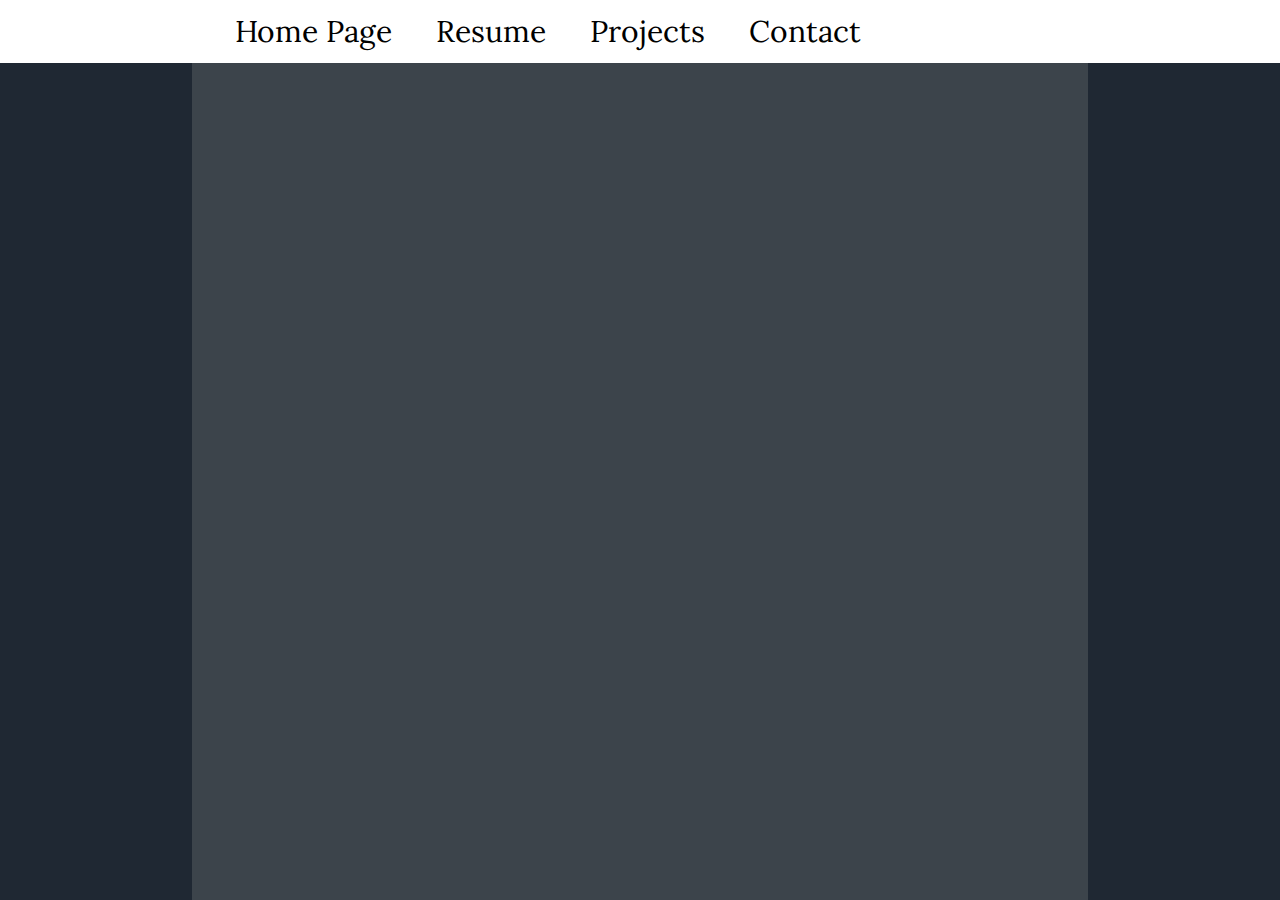
==== pages/contact.html @ 2f9c501d "looks a little more better" ====
<!DOCTYPE html>
<html lang="en">
<html>
	
	<head>
		<title>Colin Schmierer</title>
		<link rel="stylesheet" href="../style/style.css">
		<meta charset="UTF-8">
		<!-- <meta name="viewport" content="width=device-width, initial-scale=1.0"> -->
	</head>
	<body>
		<div class="nav">
			<table>
			<tr> <th style="padding-left: 15vw;">
				<form action="../index.html">
					<button type="submit">Home Page</button>
				</form>
			</th> <th>
				<form style="position: relative;" action="/pages/resume.html">
					<button type="submit">Resume</button>
				</form>
			</th> <th>
				<form style="position: relative;" action="/pages/projects.html">
					<button type="submit">Projects</button>
				</form>
			</th> <th>
				<form style="position: relative;" action="/pages/contact.html">
					<button type="submit">Contact</button>
				</form>
			</th> </tr>
			</table>
		</div>
		<div class="main"></div>
	</body>



</html>
---- style/style.css ----
@font-face { font-family: "Lora"; font-weight: serif; src: url('Lora-Regular.ttf');}

:root {
	--lightGrey: rgba(87, 93, 98, 0.525);
	--darkGrey: #1f2833;
	--clear: #ffffff00;
	--navBar: white;
}
  
body {
	background-color: var(--darkGrey);
	margin: 0;
	padding: 0;
	font-family: "Lora"
}

.main{
	font-family: inherit;
	position: fixed;
	width: 70vw;
	height: 93vh;
	margin-top: 7vh;
	margin-left: 15vw;
	margin-right: 15vw;
	background-color: var(--lightGrey);
}

button{
	font-family: inherit;
	width: 100%;
	height: 100%;
	background-color: var(--clear);
	border: 1px solid var(--clear);
	color: black;
	padding: 0px 0px;
	text-align: center;
	text-decoration: none;
	display: inline-block;
	font-size: 30px;
	/* border-radius: 8px; */
}

button:hover {
	/* background-color: #1f283360; */
	color: #235ea5;
}

form{
	width: 100%;
	height: 100%;
	position: relative;
	padding-left: 20px;
	padding-right: 20px;
}

.nav{
	/* display: grid;
	grid-template-columns: auto auto auto auto; */
	position:fixed;
	height: 7vh;
    width: 100%;
	/* margin: 6px; */
    background-color: #ffffff;
	/* border-radius: 20px; */
}

.resume{
	position:fixed;
	height: 90vh;
    width: 50vw;
	margin-top: 9vh;
	margin-left: 25vw;
	margin-right: 25vw;
	background-color: aliceblue;
}

table, tr, th{
	padding: 0px;
}

th{
	margin: 50px;
	height: 6.5vh;
}
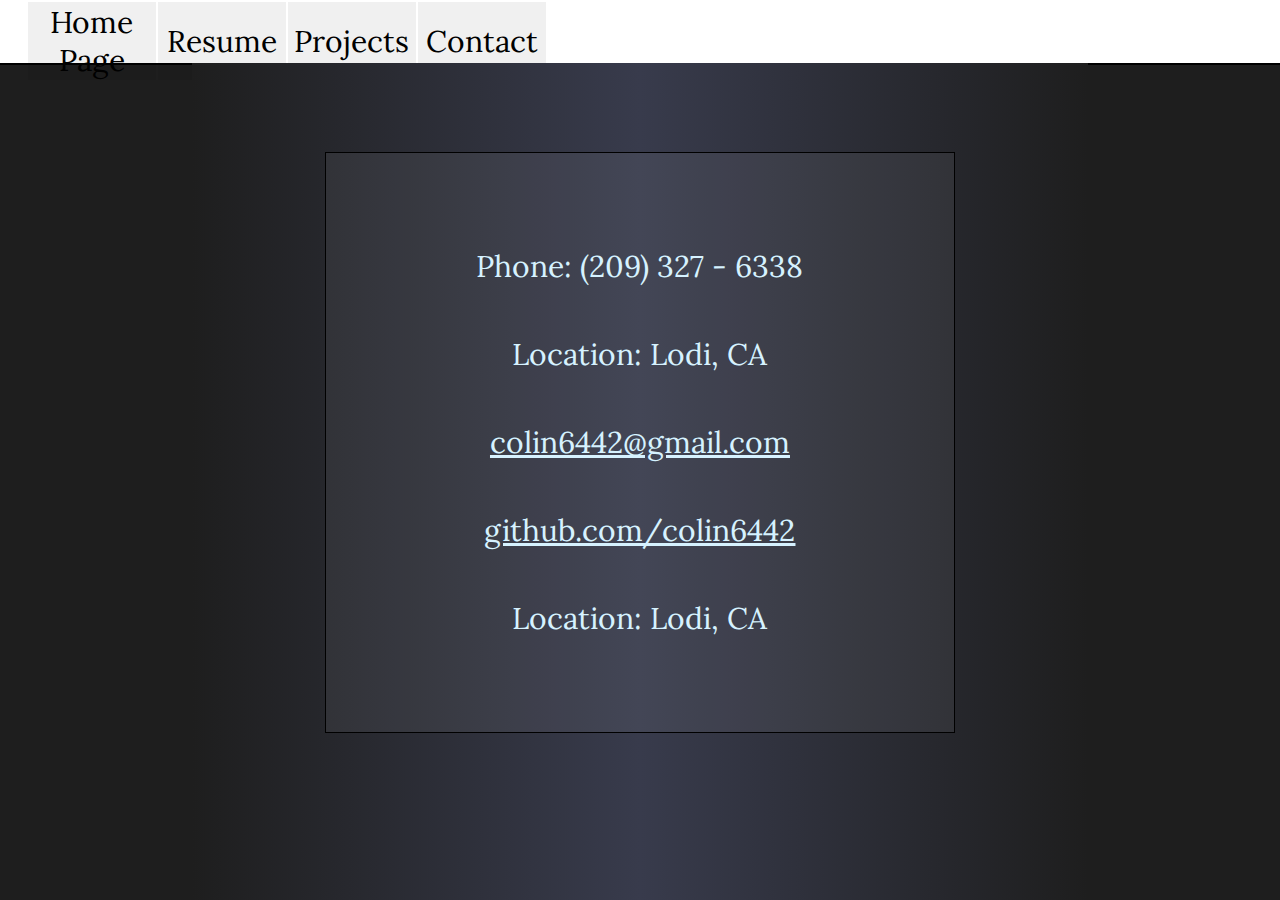
==== commit 0a4bc1b0: "layout changes + some content" ====
--- a/pages/contact.html
+++ b/pages/contact.html
@@ -3,34 +3,46 @@
 <html>
 	
 	<head>
-		<title>Colin Schmierer</title>
+		<title>Colin Schmierer - Contact</title>
+		<link rel="icon" href="/favicon.png">
 		<link rel="stylesheet" href="../style/style.css">
 		<meta charset="UTF-8">
 		<!-- <meta name="viewport" content="width=device-width, initial-scale=1.0"> -->
 	</head>
+
 	<body>
 		<div class="nav">
-			<table>
-			<tr> <th style="padding-left: 15vw;">
-				<form action="../index.html">
-					<button type="submit">Home Page</button>
-				</form>
-			</th> <th>
-				<form style="position: relative;" action="/pages/resume.html">
-					<button type="submit">Resume</button>
-				</form>
-			</th> <th>
-				<form style="position: relative;" action="/pages/projects.html">
-					<button type="submit">Projects</button>
-				</form>
-			</th> <th>
-				<form style="position: relative;" action="/pages/contact.html">
-					<button type="submit">Contact</button>
-				</form>
-			</th> </tr>
+			<table style="margin-left: 2vw;">
+				<th>
+					<form action="../index.html">
+						<button type="submit">Home Page</button>
+					</form>
+				</th> <th>
+					<form style="position: relative;" action="/pages/resume.html">
+						<button type="submit">Resume</button>
+					</form>
+				</th> <th>
+					<form style="position: relative;" action="/pages/projects.html">
+						<button type="submit">Projects</button>
+					</form>
+				</th> <th>
+					<form style="position: relative;" action="/pages/contact.html">
+						<button type="submit">Contact</button>
+					</form>
+				</th>
 			</table>
 		</div>
-		<div class="main"></div>
+		<div class="mainLeft"></div>
+		<div class="mainRight"></div>
+		<div class="main">
+			<div class="contactText">
+				<p style="margin: 50px 0px;">Phone: (209) 327 - 6338</p>
+				<p style="margin-bottom: 50px;">Location: Lodi, CA</p>
+				<p style="margin-bottom: 50px;"><a href="mailto:someone@example.com">colin6442@gmail.com</a></p>
+				<p style="margin-bottom: 50px;"><a href="https://github.com/colin6442">github.com/colin6442</a></p>
+				<p style="margin-bottom: 50px;">Location: Lodi, CA</p>
+			</div>
+		</div>
 	</body>
 
 
--- a/style/style.css
+++ b/style/style.css
@@ -1,17 +1,20 @@
 @font-face { font-family: "Lora"; font-weight: serif; src: url('Lora-Regular.ttf');}
+@font-face { font-family: "Comfortaa"; font-weight: normal; src: url('Comfortaa-Medium.ttf');}
 
 :root {
-	--lightGrey: rgba(87, 93, 98, 0.525);
-	--darkGrey: #1f2833;
+	--lightGrey: #383b4c;
+	--darkGrey: #1e1e1e;
 	--clear: #ffffff00;
 	--navBar: white;
+	--btnText: #ba2d0b;
+	--normalText: #d6f2ff;
 }
-  
+
 body {
 	background-color: var(--darkGrey);
 	margin: 0;
 	padding: 0;
-	font-family: "Lora"
+	font-family: "Lora";
 }
 
 .main{
@@ -19,17 +22,35 @@
 	position: fixed;
 	width: 70vw;
 	height: 93vh;
-	margin-top: 7vh;
 	margin-left: 15vw;
 	margin-right: 15vw;
-	background-color: var(--lightGrey);
+	/* background-color: var(--lightGrey); */
+	/* outline: 2px solid white; */
+}
+
+.mainLeft{
+	position: fixed;
+	width: 35vw;
+	height: 93vh;
+	margin-left: 15vw;
+	margin-right: 15vw;
+	background: linear-gradient(to right, #1e1e1e 0%, #383b4c 100%);
+}
+
+.mainRight{
+	position: fixed;
+	width: 35vw;
+	height: 93vh;
+	margin-left: 50vw;
+	margin-right: 15vw;
+	background: linear-gradient(to left, #1e1e1e 0%, #383b4c 100%);
 }
 
 button{
 	font-family: inherit;
 	width: 100%;
 	height: 100%;
-	background-color: var(--clear);
+	background-color:#0000000f;
 	border: 1px solid var(--clear);
 	color: black;
 	padding: 0px 0px;
@@ -42,43 +63,90 @@
 
 button:hover {
 	/* background-color: #1f283360; */
-	color: #235ea5;
+	color: var(--btnText);
 }
 
 form{
 	width: 100%;
 	height: 100%;
 	position: relative;
-	padding-left: 20px;
-	padding-right: 20px;
+	/* padding-left: 20px;
+	padding-right: 20px; */
 }
 
 .nav{
-	/* display: grid;
-	grid-template-columns: auto auto auto auto; */
-	position:fixed;
+	/* position:fixed; */
 	height: 7vh;
-    width: 100%;
-	/* margin: 6px; */
-    background-color: #ffffff;
+	width: 100%;
+	background-color: #ffffff;
+	outline: 2px solid #000000;
 	/* border-radius: 20px; */
+}
+
+.homeText{
+	font-family: "Comfortaa";
+	width: 90%;
+	margin: 10% 5%;
+	padding: 10% 0%;
+	background-color: var(--lightGrey);
+	font-size: 100px;
+	text-align: center;
+	color: var(--normalText);
+	background-color: #ffffff0f;
+	outline: 1px solid rgb(0, 0, 0);
 }
 
 .resume{
 	position:fixed;
 	height: 90vh;
-    width: 50vw;
-	margin-top: 9vh;
+	width: 50vw;
+	margin-top: 1vh;
 	margin-left: 25vw;
 	margin-right: 25vw;
 	background-color: aliceblue;
 }
 
+.projectTables{
+	height: 98%;
+	width: 98%;
+	margin-top: 1%;
+	margin-left: 1%;
+	background-color: var(--lightGrey);
+	font-size: 50px;
+	text-align: left;
+	outline: 1px solid blue;
+}
+
+.contactText{
+	height: auto;
+	width: 70%;
+	margin-top: 10%;
+	margin-left: 15%;
+	padding: 5% 0%;
+	background-color: var(--lightGrey);
+	font-size: 30px;
+	text-align: center;
+	color: var(--normalText);
+	background-color: #ffffff0f;
+	outline: 1px solid rgb(0, 0, 0);
+}
+
+a{
+	color: inherit;
+}
+
+p{
+	padding: 0;
+	margin: 0;
+}
+
 table, tr, th{
-	padding: 0px;
+	padding: 0;
+	margin: 0px;
+	/* outline: 1px solid red; */
 }
 
 th{
-	margin: 50px;
+	width: 10vw;
 	height: 6.5vh;
 }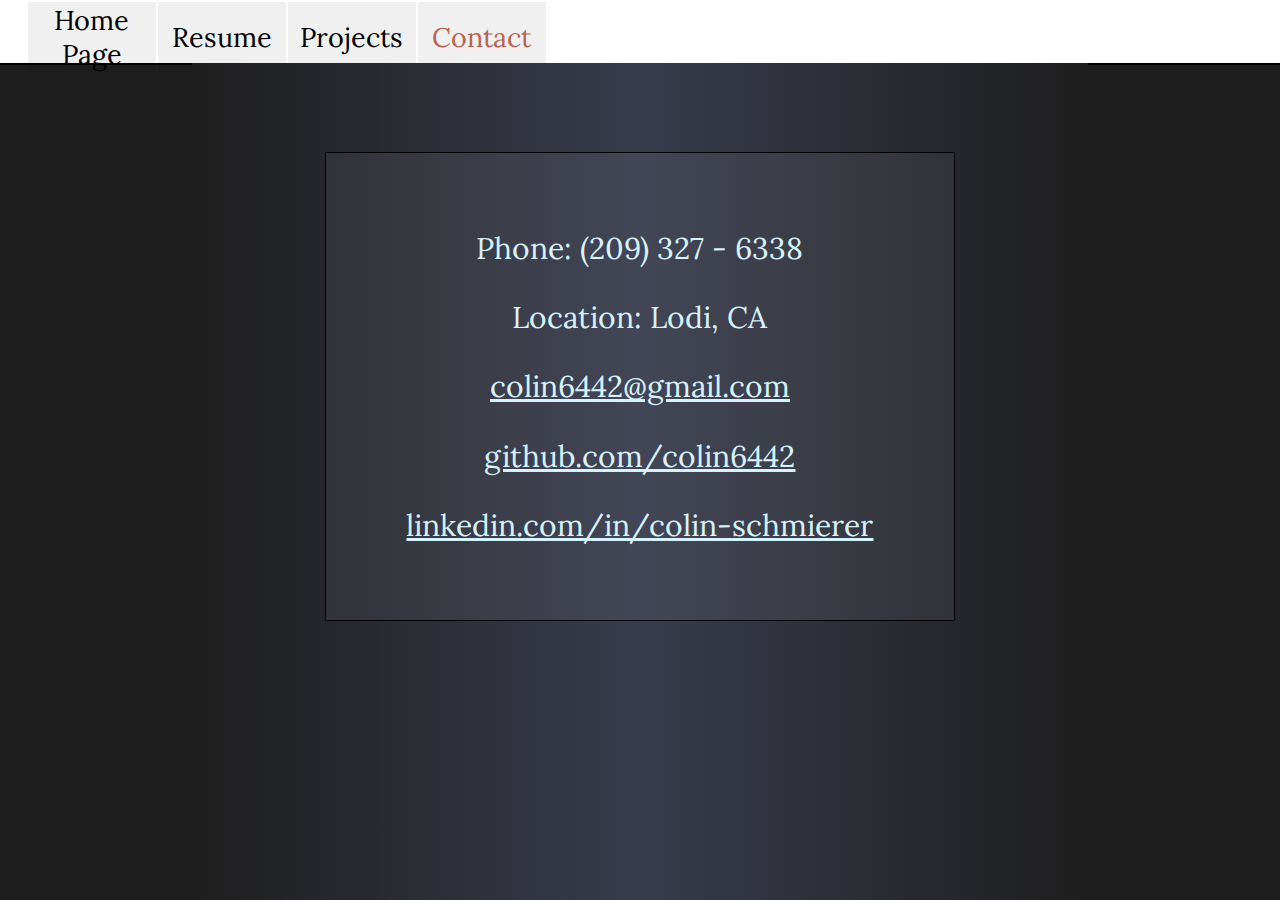
==== commit 4d69b1f1: "Some style changes + (wip) project page" ====
--- a/pages/contact.html
+++ b/pages/contact.html
@@ -18,16 +18,16 @@
 						<button type="submit">Home Page</button>
 					</form>
 				</th> <th>
-					<form style="position: relative;" action="/pages/resume.html">
+					<form action="/pages/resume.html">
 						<button type="submit">Resume</button>
 					</form>
 				</th> <th>
-					<form style="position: relative;" action="/pages/projects.html">
+					<form action="/pages/projects.html">
 						<button type="submit">Projects</button>
 					</form>
 				</th> <th>
-					<form style="position: relative;" action="/pages/contact.html">
-						<button type="submit">Contact</button>
+					<form action="/pages/contact.html">
+						<button class="buttonPage" type="submit">Contact</button>
 					</form>
 				</th>
 			</table>
@@ -36,11 +36,12 @@
 		<div class="mainRight"></div>
 		<div class="main">
 			<div class="contactText">
-				<p style="margin: 50px 0px;">Phone: (209) 327 - 6338</p>
-				<p style="margin-bottom: 50px;">Location: Lodi, CA</p>
-				<p style="margin-bottom: 50px;"><a href="mailto:someone@example.com">colin6442@gmail.com</a></p>
-				<p style="margin-bottom: 50px;"><a href="https://github.com/colin6442">github.com/colin6442</a></p>
-				<p style="margin-bottom: 50px;">Location: Lodi, CA</p>
+				<p style="margin: 5% 0px;">Phone: (209) 327 - 6338</p>
+				<p style="margin-bottom: 5%;">Location: Lodi, CA</p>
+				<p style="margin-bottom: 5%;"><a href="mailto:someone@example.com">colin6442@gmail.com</a></p>
+				<p style="margin-bottom: 5%;"><a href="https://github.com/colin6442" target="_blank">github.com/colin6442</a></p>
+				<p style="margin-bottom: 5%;"><a href="https://www.linkedin.com/in/colin-schmierer/" target="_blank">linkedin.com/in/colin-schmierer</a></p>
+				
 			</div>
 		</div>
 	</body>
--- a/style/style.css
+++ b/style/style.css
@@ -8,6 +8,7 @@
 	--navBar: white;
 	--btnText: #ba2d0b;
 	--normalText: #d6f2ff;
+	--lighter: #ffffff0f;
 }
 
 body {
@@ -57,13 +58,17 @@
 	text-align: center;
 	text-decoration: none;
 	display: inline-block;
-	font-size: 30px;
+	font-size: 27px;
 	/* border-radius: 8px; */
 }
 
 button:hover {
 	/* background-color: #1f283360; */
 	color: var(--btnText);
+}
+
+.buttonPage{
+	color: #bb644f;
 }
 
 form{
@@ -89,10 +94,10 @@
 	margin: 10% 5%;
 	padding: 10% 0%;
 	background-color: var(--lightGrey);
-	font-size: 100px;
+	font-size: 50px;
 	text-align: center;
 	color: var(--normalText);
-	background-color: #ffffff0f;
+	background-color: var(--lighter);
 	outline: 1px solid rgb(0, 0, 0);
 }
 
@@ -106,15 +111,73 @@
 	background-color: aliceblue;
 }
 
-.projectTables{
-	height: 98%;
+.projectsTableContainer::-webkit-scrollbar{
+	display: none;
+}
+
+.projectsTableContainer{
+	height: 97%;
+	overflow:auto;
+	-ms-overflow-style: none;
+	scrollbar-width: none; 
 	width: 98%;
-	margin-top: 1%;
-	margin-left: 1%;
-	background-color: var(--lightGrey);
-	font-size: 50px;
-	text-align: left;
-	outline: 1px solid blue;
+	margin: 1%;
+	background-color: var(--lighter);
+	font-size: 30px;
+	text-align: center;
+	color: var(--normalText);
+	/* outline: 1px solid rgb(0, 204, 255); */
+}
+
+.projectsTable{
+	width: 80%; 
+	margin: 10%;
+	outline: 1px solid rgb(0, 0, 0);
+}
+
+.singleProjectContainer:hover{
+	/* height: 30vh; */
+	background-color: var(--lighter);
+}
+
+.singleProjectContainer{
+	transition: 0.5s;
+	height: 20vh;
+	width: 100%;
+	/* margin-top: 0; */
+	/* margin: auto; */
+	text-align: center;
+	overflow: hidden;
+}
+
+.singleProject{
+	margin-top: 0;
+}
+
+.imgs{
+	margin-right: 59%;
+}
+
+.projectText{
+	font-size: 15px;
+}
+
+.projectRows{
+	width: 20vw; 
+	/* outline: 2px solid black; */
+}
+
+.cndbLeft{
+	position: relative;
+	width: 40%;
+	background-color: red;
+}
+
+.cndbRight{
+	position: relative;
+	margin-left: 40%;
+	width: 60%;
+	background-color: blue;
 }
 
 .contactText{
@@ -127,7 +190,7 @@
 	font-size: 30px;
 	text-align: center;
 	color: var(--normalText);
-	background-color: #ffffff0f;
+	background-color: var(--lighter);
 	outline: 1px solid rgb(0, 0, 0);
 }
 
@@ -140,13 +203,20 @@
 	margin: 0;
 }
 
+img{
+	padding: 0;
+	margin: 0;
+}
+
 table, tr, th{
 	padding: 0;
-	margin: 0px;
+	margin: 0;
 	/* outline: 1px solid red; */
+	/* overflow: hidden; */
 }
 
 th{
 	width: 10vw;
 	height: 6.5vh;
+	overflow: hidden;
 }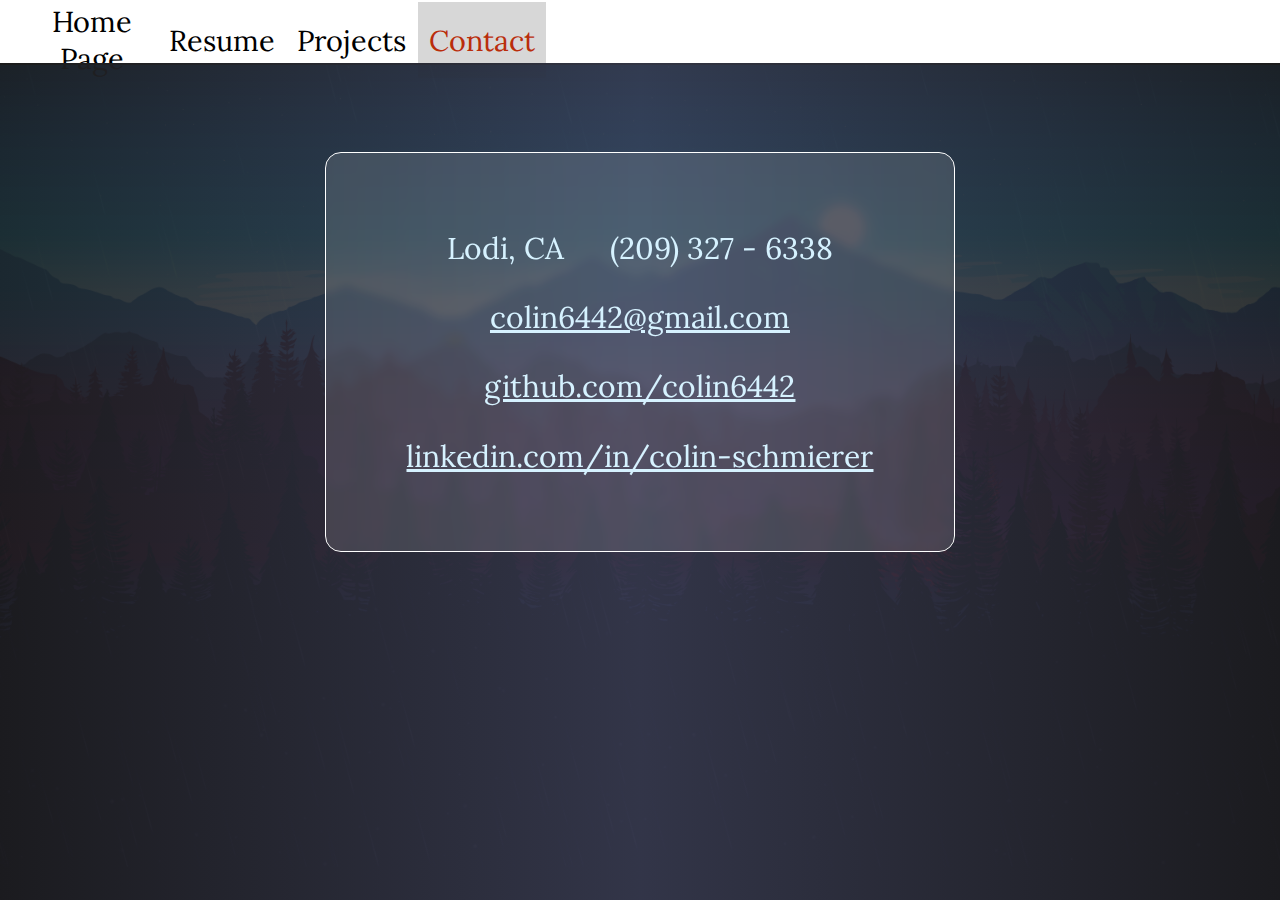
==== commit 7d3b15ed: "more project content" ====
--- a/pages/contact.html
+++ b/pages/contact.html
@@ -36,8 +36,8 @@
 		<div class="mainRight"></div>
 		<div class="main">
 			<div class="contactText">
-				<p style="margin: 5% 0px;">Phone: (209) 327 - 6338</p>
-				<p style="margin-bottom: 5%;">Location: Lodi, CA</p>
+				<p style="margin: 5% 0px;">Lodi, CA &emsp; (209) 327 - 6338</p>
+				<p style="margin-bottom: 5%;"></p>
 				<p style="margin-bottom: 5%;"><a href="mailto:someone@example.com">colin6442@gmail.com</a></p>
 				<p style="margin-bottom: 5%;"><a href="https://github.com/colin6442" target="_blank">github.com/colin6442</a></p>
 				<p style="margin-bottom: 5%;"><a href="https://www.linkedin.com/in/colin-schmierer/" target="_blank">linkedin.com/in/colin-schmierer</a></p>
--- a/style/style.css
+++ b/style/style.css
@@ -8,7 +8,11 @@
 	--navBar: white;
 	--btnText: #ba2d0b;
 	--normalText: #d6f2ff;
-	--lighter: #ffffff0f;
+	--lighter: #ffffff20;
+	--darker: #00000030;
+	--link: #5082ff;
+	--bgDark: #1e1e1ee5;
+	--bgLight: #383b4ce5;
 }
 
 body {
@@ -16,6 +20,11 @@
 	margin: 0;
 	padding: 0;
 	font-family: "Lora";
+	background-image: url(../content/FW3.png);
+	background-repeat: no-repeat;
+	background-attachment: fixed;
+	background-size: cover;
+
 }
 
 .main{
@@ -31,44 +40,44 @@
 
 .mainLeft{
 	position: fixed;
-	width: 35vw;
+	width: 50vw;
 	height: 93vh;
-	margin-left: 15vw;
-	margin-right: 15vw;
-	background: linear-gradient(to right, #1e1e1e 0%, #383b4c 100%);
+	margin-left: 0vw;
+	background: linear-gradient(to right, var(--bgDark) 0%, var(--bgLight) 100%);
 }
 
 .mainRight{
 	position: fixed;
-	width: 35vw;
+	width: 50vw;
 	height: 93vh;
 	margin-left: 50vw;
-	margin-right: 15vw;
-	background: linear-gradient(to left, #1e1e1e 0%, #383b4c 100%);
+	margin-right: 0vw;
+	background: linear-gradient(to left, var(--bgDark) 0%, var(--bgLight) 100%);
 }
 
 button{
 	font-family: inherit;
 	width: 100%;
 	height: 100%;
-	background-color:#0000000f;
+	background-color:#00000000;
 	border: 1px solid var(--clear);
 	color: black;
 	padding: 0px 0px;
 	text-align: center;
-	text-decoration: none;
-	display: inline-block;
-	font-size: 27px;
-	/* border-radius: 8px; */
+	/* text-decoration: none; */
+	/* display: inline-block; */
+	font-size: 3.2vh;
+	/* border-radius: 4px; */
 }
 
 button:hover {
-	/* background-color: #1f283360; */
+	background-color:#0000000f;
 	color: var(--btnText);
 }
 
 .buttonPage{
-	color: #bb644f;
+	background-color:#00000028;
+	color: var(--btnText);
 }
 
 form{
@@ -98,7 +107,9 @@
 	text-align: center;
 	color: var(--normalText);
 	background-color: var(--lighter);
-	outline: 1px solid rgb(0, 0, 0);
+	outline: 1px solid rgb(255, 255, 255);
+	border-radius: 15px;
+	backdrop-filter: blur(5px);
 }
 
 .resume{
@@ -116,23 +127,23 @@
 }
 
 .projectsTableContainer{
-	height: 97%;
+	height: 100%;
 	overflow:auto;
 	-ms-overflow-style: none;
 	scrollbar-width: none; 
 	width: 98%;
-	margin: 1%;
-	background-color: var(--lighter);
-	font-size: 30px;
+	margin: 0%;
+	background-color: var(--lighter);
+	font-size: calc(1.5vh + 1vw);
 	text-align: center;
 	color: var(--normalText);
-	/* outline: 1px solid rgb(0, 204, 255); */
+	/* outline: solid 1px rgb(255, 255, 255); */
 }
 
 .projectsTable{
-	width: 80%; 
-	margin: 10%;
-	outline: 1px solid rgb(0, 0, 0);
+	width: 90%; 
+	margin: 5%;
+	/* outline: solid 1px rgba(0, 0, 0, 0.5); */
 }
 
 .singleProjectContainer:hover{
@@ -141,43 +152,63 @@
 }
 
 .singleProjectContainer{
+	transition: all 0.5s;
+	/* height: 20vh; */
+	width: calc(100% - 2px);
+	text-align: center;
+	overflow: hidden;
+	border: solid 1px white;
+	border-radius: 15px;
+	backdrop-filter: blur(15px);
+}
+
+.singleProject{
+	/* transition: all 0.5s; */
+	/* display: none; */
+	margin-top: 0;
+	height: 0;
+	border-top: 1px solid rgb(255, 255, 255);
+	background-color: var(--darker);
+	font-size: calc(1.5vh + 1vw);
+}
+
+.colLeft{
+	width: 50%;
+	margin-right: 5vw;
 	transition: 0.5s;
-	height: 20vh;
-	width: 100%;
-	/* margin-top: 0; */
-	/* margin: auto; */
-	text-align: center;
-	overflow: hidden;
-}
-
-.singleProject{
-	margin-top: 0;
+	/* outline: 2px solid rgb(255, 255, 255); */
+}
+
+.colRight{
+	width: 50%;
+	transition: 0.5s;
+	margin-left: 5vw;
+	/* outline: 2px solid rgb(255, 255, 255); */
 }
 
 .imgs{
 	margin-right: 59%;
 }
 
+.projectTextBox{
+	/* margin: 0 1%; */
+	padding: 2% 0;
+	height: 100%;
+	background-color: var(--darker);
+}
 .projectText{
-	font-size: 15px;
+	margin: 0 3%;
+	font-size: calc(0.65vh + 0.5vw);
+	line-height: 1.75;
+	text-indent: 10%;
+	text-align: left;
+	word-wrap: normal;
+	font-family: Verdana, sans-serif;
 }
 
 .projectRows{
 	width: 20vw; 
-	/* outline: 2px solid black; */
-}
-
-.cndbLeft{
-	position: relative;
-	width: 40%;
-	background-color: red;
-}
-
-.cndbRight{
-	position: relative;
-	margin-left: 40%;
-	width: 60%;
-	background-color: blue;
+	/* outline: 2px solid rgb(255, 255, 255); */
 }
 
 .contactText{
@@ -191,7 +222,9 @@
 	text-align: center;
 	color: var(--normalText);
 	background-color: var(--lighter);
-	outline: 1px solid rgb(0, 0, 0);
+	outline: 1px solid rgb(255, 255, 255);
+	border-radius: 15px;
+	backdrop-filter: blur(5px);
 }
 
 a{
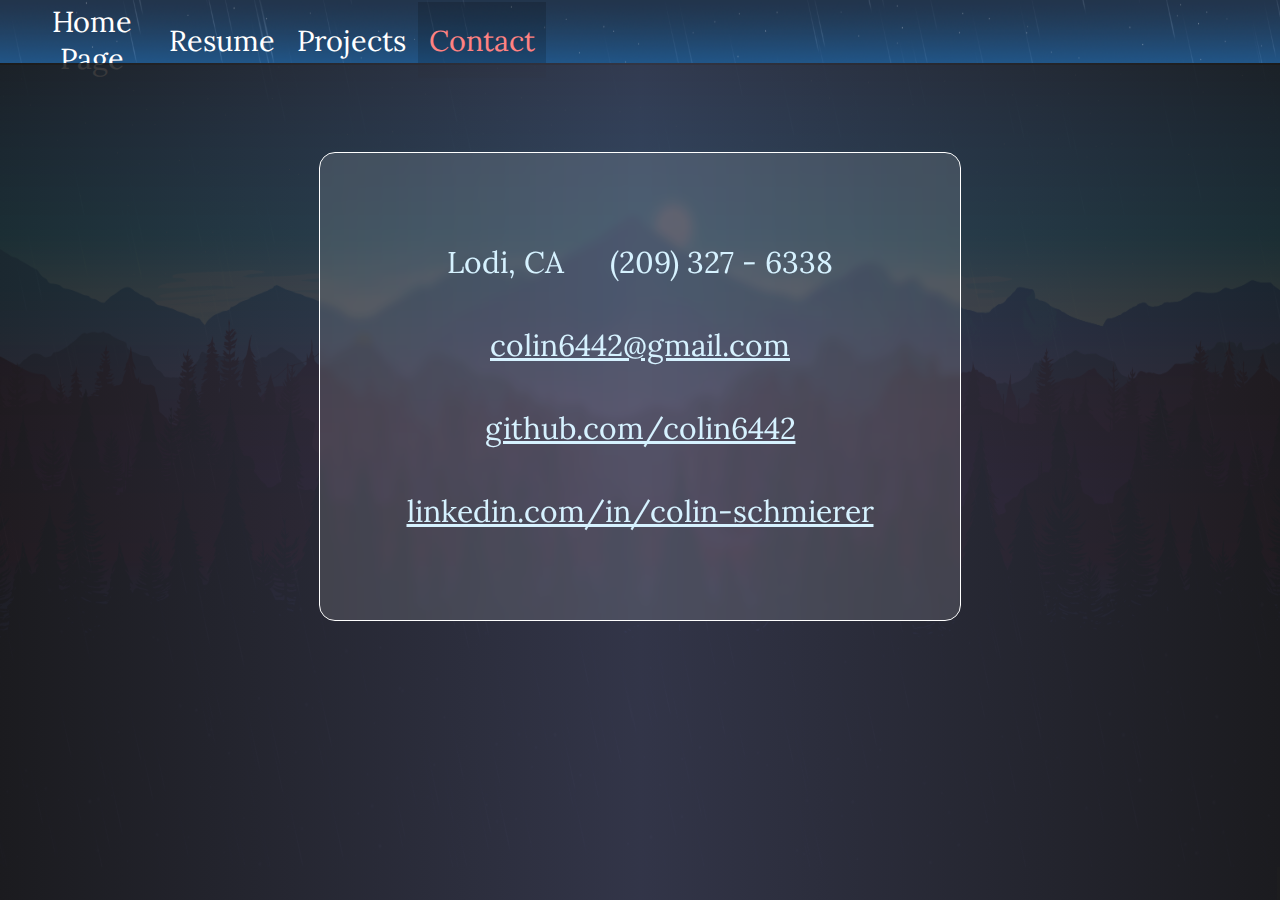
==== commit 6aa720de: "fixed sizing errors + nav style change" ====
--- a/pages/contact.html
+++ b/pages/contact.html
@@ -36,11 +36,11 @@
 		<div class="mainRight"></div>
 		<div class="main">
 			<div class="contactText">
-				<p style="margin: 5% 0px;">Lodi, CA &emsp; (209) 327 - 6338</p>
-				<p style="margin-bottom: 5%;"></p>
-				<p style="margin-bottom: 5%;"><a href="mailto:someone@example.com">colin6442@gmail.com</a></p>
-				<p style="margin-bottom: 5%;"><a href="https://github.com/colin6442" target="_blank">github.com/colin6442</a></p>
-				<p style="margin-bottom: 5%;"><a href="https://www.linkedin.com/in/colin-schmierer/" target="_blank">linkedin.com/in/colin-schmierer</a></p>
+				<p style="margin: 5vh 0;">Lodi, CA &emsp; (209) 327 - 6338</p>
+				<p style="margin-bottom: 5vh;"></p>
+				<p style="margin-bottom: 5vh;"><a href="mailto:someone@example.com">colin6442@gmail.com</a></p>
+				<p style="margin-bottom: 5vh;"><a href="https://github.com/colin6442" target="_blank">github.com/colin6442</a></p>
+				<p style="margin-bottom: 5vh;"><a href="https://www.linkedin.com/in/colin-schmierer/" target="_blank">linkedin.com/in/colin-schmierer</a></p>
 				
 			</div>
 		</div>
--- a/style/style.css
+++ b/style/style.css
@@ -6,7 +6,7 @@
 	--darkGrey: #1e1e1e;
 	--clear: #ffffff00;
 	--navBar: white;
-	--btnText: #ba2d0b;
+	--btnText: #ff8282;
 	--normalText: #d6f2ff;
 	--lighter: #ffffff20;
 	--darker: #00000030;
@@ -23,7 +23,7 @@
 	background-image: url(../content/FW3.png);
 	background-repeat: no-repeat;
 	background-attachment: fixed;
-	background-size: cover;
+	background-size: 100% 100%;
 
 }
 
@@ -61,7 +61,7 @@
 	height: 100%;
 	background-color:#00000000;
 	border: 1px solid var(--clear);
-	color: black;
+	color: rgb(255, 255, 255);
 	padding: 0px 0px;
 	text-align: center;
 	/* text-decoration: none; */
@@ -92,16 +92,17 @@
 	/* position:fixed; */
 	height: 7vh;
 	width: 100%;
-	background-color: #ffffff;
+	background-color: #ffffff21;
 	outline: 2px solid #000000;
 	/* border-radius: 20px; */
 }
 
 .homeText{
 	font-family: "Comfortaa";
-	width: 90%;
-	margin: 10% 5%;
-	padding: 10% 0%;
+	width: 70vw;
+	margin-top: 15vh;
+	padding-top: 15vh;
+	padding-bottom: 15vh;
 	background-color: var(--lightGrey);
 	font-size: 50px;
 	text-align: center;
@@ -190,6 +191,17 @@
 	margin-right: 59%;
 }
 
+.languages{
+	width: 100%;
+	height: 11vh;
+	/* background-color: rgb(142, 142, 142); */
+}
+
+.projectTitle{
+	padding-bottom: 5vh; 
+	user-select: none;
+}
+
 .projectTextBox{
 	/* margin: 0 1%; */
 	padding: 2% 0;
@@ -212,11 +224,10 @@
 }
 
 .contactText{
-	height: auto;
-	width: 70%;
-	margin-top: 10%;
-	margin-left: 15%;
-	padding: 5% 0%;
+	/* position: fixed; */
+	width: 50vw;
+	margin: 10vh 10vw;
+	padding: 5vh 0;
 	background-color: var(--lightGrey);
 	font-size: 30px;
 	text-align: center;
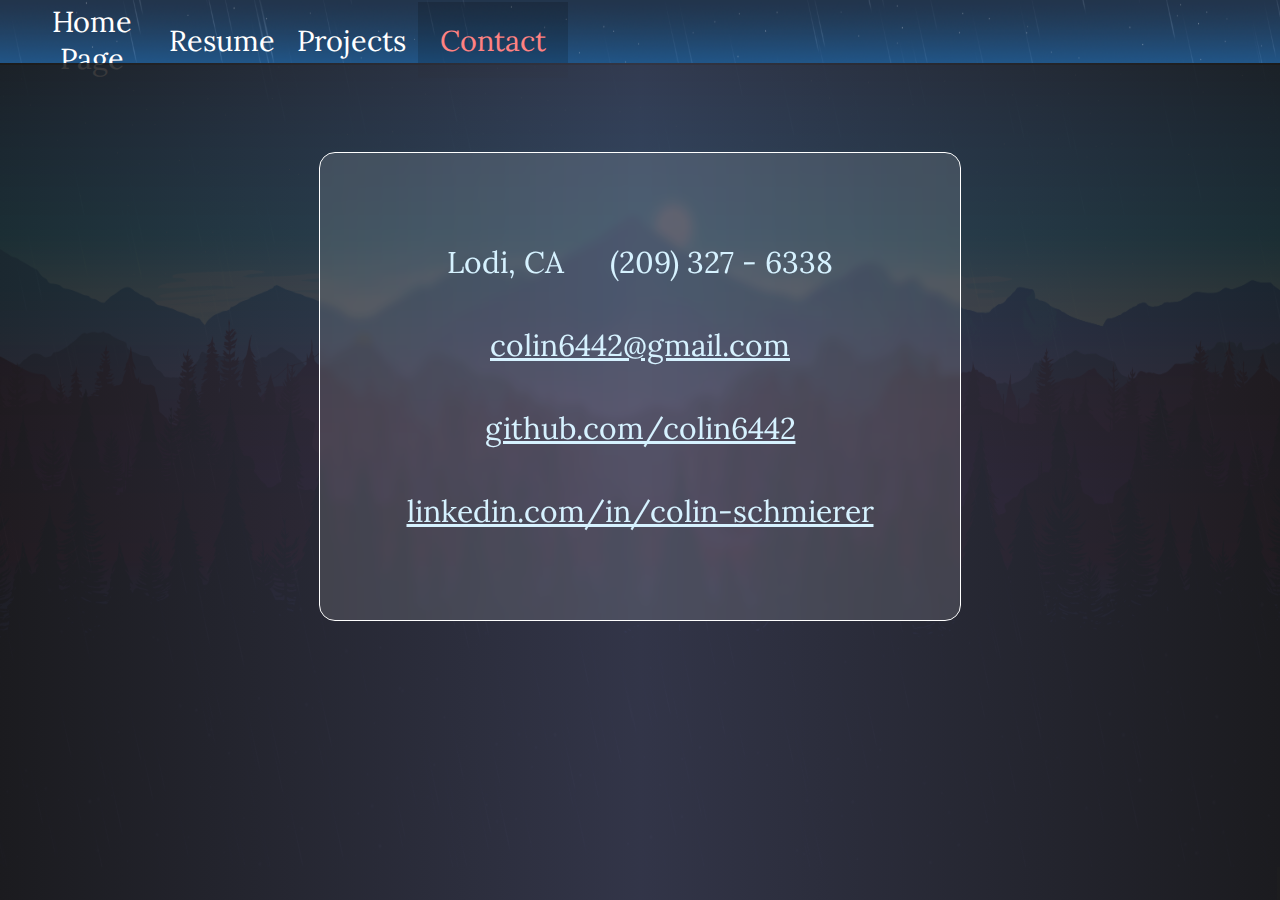
==== commit 34e5b7a5: "a little more better on mobile" ====
--- a/pages/contact.html
+++ b/pages/contact.html
@@ -11,7 +11,7 @@
 	</head>
 
 	<body>
-		<div class="nav">
+		<div id="nav" class="nav">
 			<table style="margin-left: 2vw;">
 				<th>
 					<form action="../index.html">
@@ -22,9 +22,10 @@
 						<button type="submit">Resume</button>
 					</form>
 				</th> <th>
-					<form action="/pages/projects.html">
+					<form name="projects" action="/pages/projects.html">
 						<button type="submit">Projects</button>
 					</form>
+					<script src="../scripts/checkMobile.js"></script>
 				</th> <th>
 					<form action="/pages/contact.html">
 						<button class="buttonPage" type="submit">Contact</button>
--- a/style/style.css
+++ b/style/style.css
@@ -24,7 +24,6 @@
 	background-repeat: no-repeat;
 	background-attachment: fixed;
 	background-size: 100% 100%;
-
 }
 
 .main{
@@ -38,6 +37,23 @@
 	/* outline: 2px solid white; */
 }
 
+.fullImageContainer{
+	position: fixed;
+	width: 100vw;
+	height: 100vh;
+	/* background-color: blue; */
+	z-index: 5;
+	/* display: flex; */
+	display: none;
+	align-items: center;
+	justify-content: center;
+}
+
+.fullImage{
+	position: fixed;
+	/* background-color: red; */
+}
+
 .mainLeft{
 	position: fixed;
 	width: 50vw;
@@ -76,6 +92,7 @@
 }
 
 .buttonPage{
+	min-width: 150px;
 	background-color:#00000028;
 	color: var(--btnText);
 }
@@ -187,6 +204,12 @@
 	/* outline: 2px solid rgb(255, 255, 255); */
 }
 
+.colMobile{
+	width: 100%;
+	transition: 0.5s;
+	margin: 0 5vw;
+}
+
 .imgs{
 	margin-right: 59%;
 }
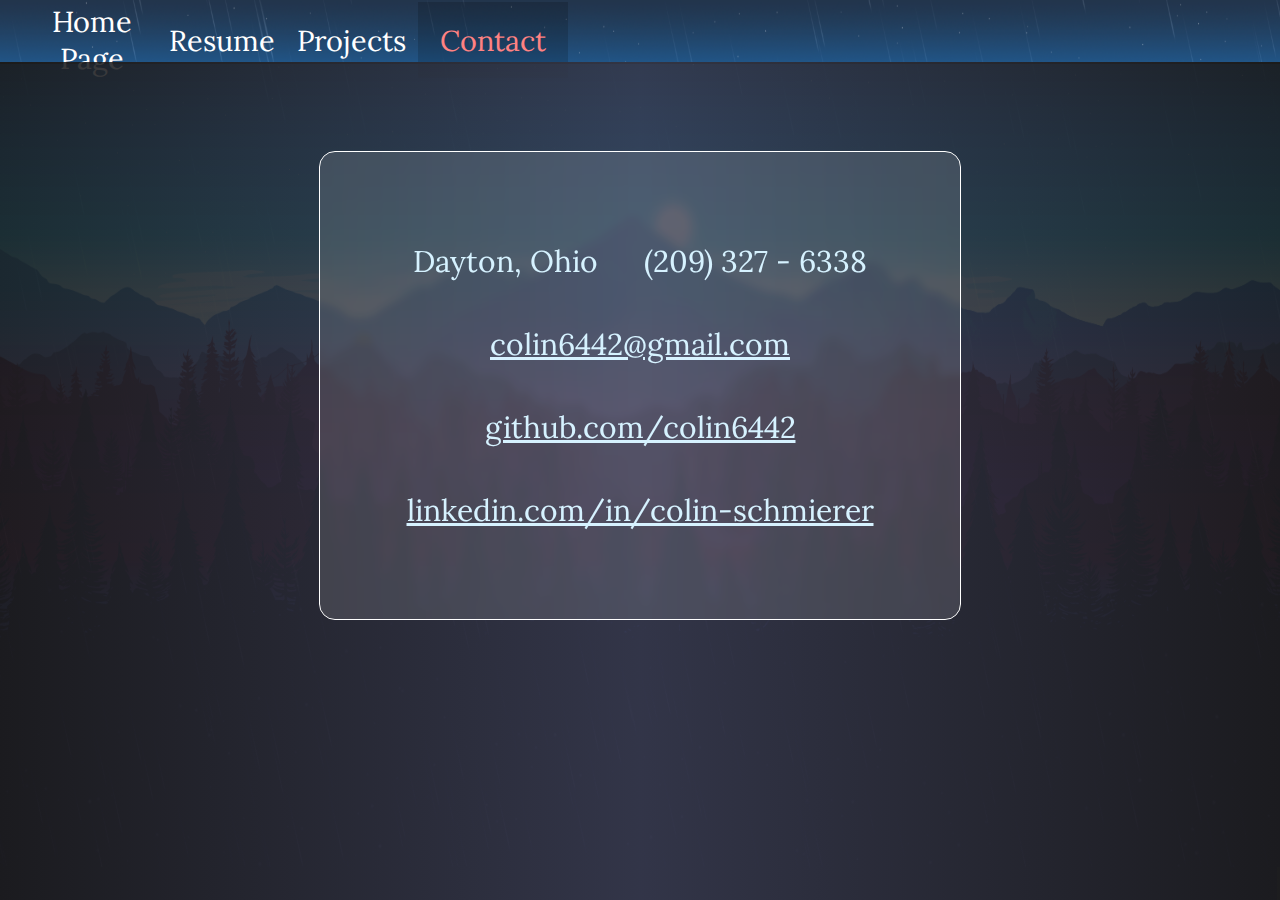
==== commit 59b0abd6: "Location update" ====
--- a/pages/contact.html
+++ b/pages/contact.html
@@ -37,7 +37,7 @@
 		<div class="mainRight"></div>
 		<div class="main">
 			<div class="contactText">
-				<p style="margin: 5vh 0;">Lodi, CA &emsp; (209) 327 - 6338</p>
+				<p style="margin: 5vh 0;">Dayton, Ohio &emsp; (209) 327 - 6338</p>
 				<p style="margin-bottom: 5vh;"></p>
 				<p style="margin-bottom: 5vh;"><a href="mailto:someone@example.com">colin6442@gmail.com</a></p>
 				<p style="margin-bottom: 5vh;"><a href="https://github.com/colin6442" target="_blank">github.com/colin6442</a></p>
--- a/style/style.css
+++ b/style/style.css
@@ -57,7 +57,7 @@
 .mainLeft{
 	position: fixed;
 	width: 50vw;
-	height: 93vh;
+	height: calc(93vh + 3px);
 	margin-left: 0vw;
 	background: linear-gradient(to right, var(--bgDark) 0%, var(--bgLight) 100%);
 }
@@ -65,7 +65,7 @@
 .mainRight{
 	position: fixed;
 	width: 50vw;
-	height: 93vh;
+	height: calc(93vh + 3px);
 	margin-left: 50vw;
 	margin-right: 0vw;
 	background: linear-gradient(to left, var(--bgDark) 0%, var(--bgLight) 100%);
@@ -107,7 +107,7 @@
 
 .nav{
 	/* position:fixed; */
-	height: 7vh;
+	height: calc(6.5vh + 3px);
 	width: 100%;
 	background-color: #ffffff21;
 	outline: 2px solid #000000;
